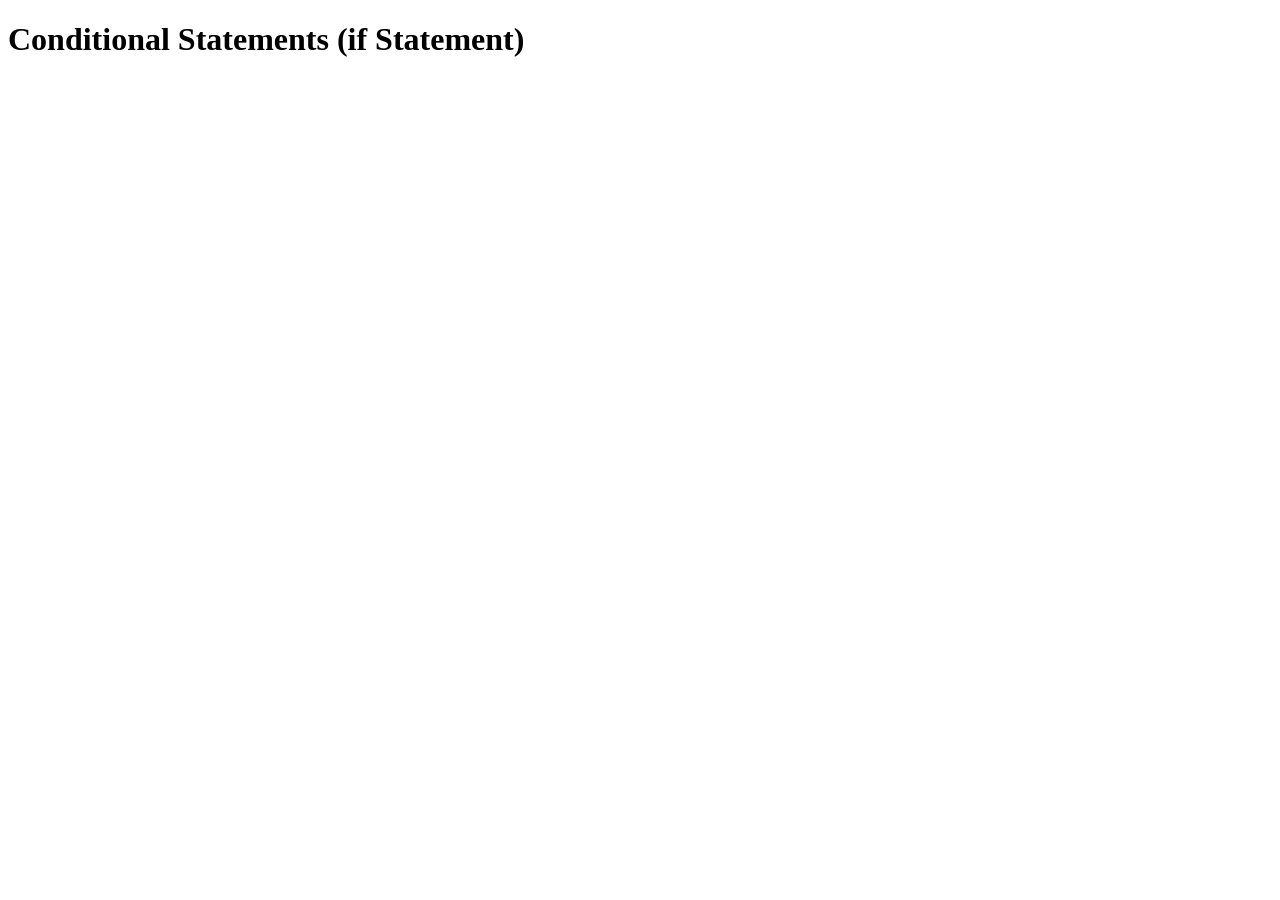
==== 05-Conditional Statements/index.html @ 0a36a720 "Conditional Statement" ====
<!DOCTYPE html>
<html lang="en">
<head>
    <meta charset="UTF-8">
    <meta name="viewport" content="width=device-width, initial-scale=1.0">
    <title>Conditional Statements (if Statement)</title>
</head>
<body>
    <h1>Conditional Statements (if Statement)</h1>


    
   <script src="js/style.js"></script>
</body>
</html>
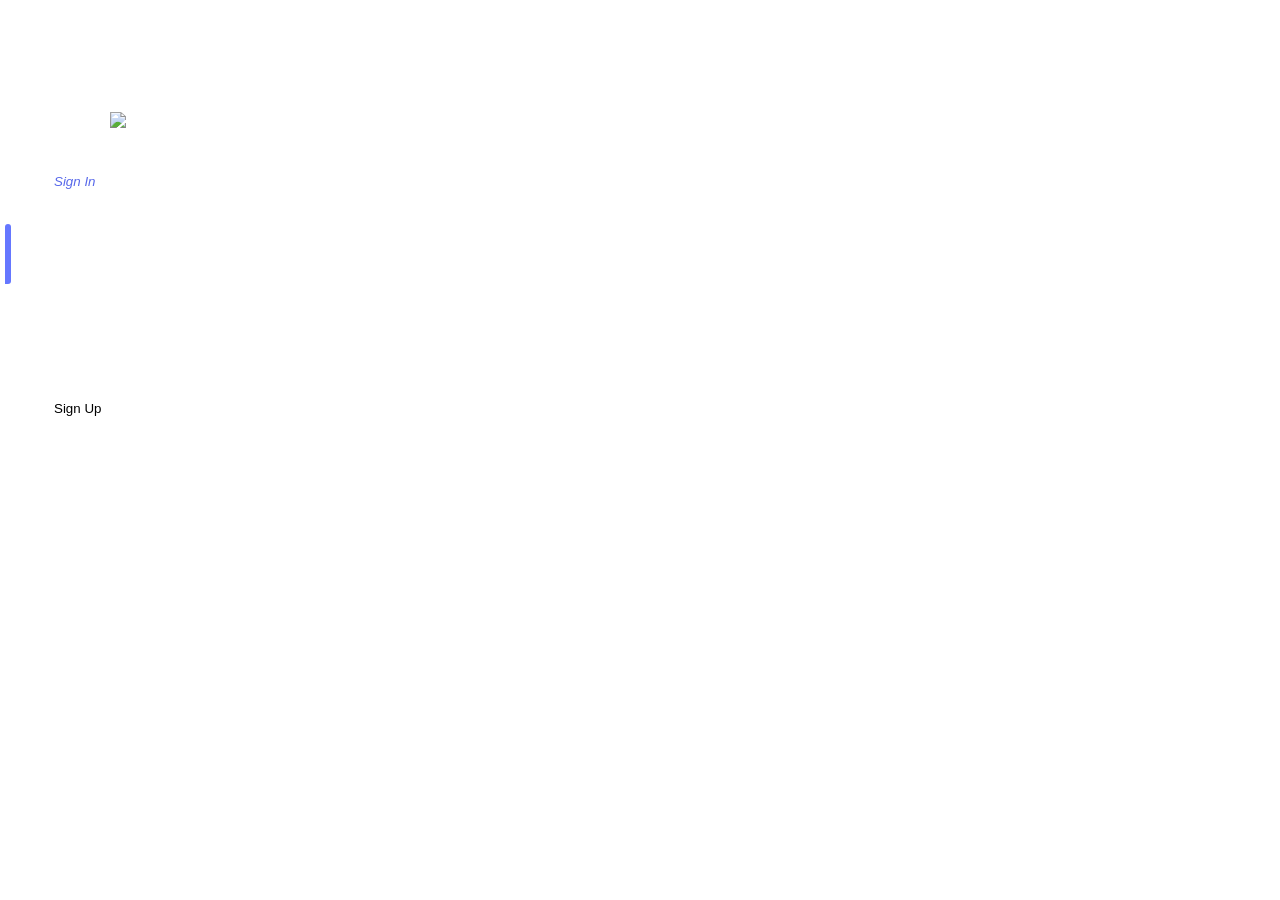
==== commit 1367505c: "commit" ====
--- a/05-Conditional Statements/index.html
+++ b/05-Conditional Statements/index.html
@@ -1,15 +1,74 @@
 <!DOCTYPE html>
 <html lang="en">
+
 <head>
     <meta charset="UTF-8">
     <meta name="viewport" content="width=device-width, initial-scale=1.0">
-    <title>Conditional Statements (if Statement)</title>
+    <title>Sign In | Sign Up</title>
+<link rel="stylesheet" href="css/style.css">
+    
 </head>
+
 <body>
-    <h1>Conditional Statements (if Statement)</h1>
 
 
-    
-   <script src="js/style.js"></script>
+
+
+
+    <div class="card">
+        <ul class="card-nav">
+            <LI>
+                <img src="logo.svg" />
+                <span class="active-bar"></span>
+            </li>
+            <li>
+                <button type="button" class="signin active" onclick="selectView('signin')">
+                    <i class="at-person-check"></t>
+                        <span>Sign In</span>
+                </button>
+            </li>
+            <li>
+                <button type="button" class="signup" onclick="selectView('signup')">
+                    <i class="at-person-add"></i>
+                    <span>Sign Up</span>
+                </button>
+            </li>
+        </ul>
+        <div class="card-hero">
+            <div class="card-hero-inner">
+                <div class="card-hero-content signin">
+                    <div>
+                        <h2>Welcome Back.</h2>
+                        <h3>Please enter your credentials.</h3>
+                    </div>
+                    <img src="signin.svg" />
+                </div>
+                <div class="card-hero-content signup">
+                    <div>
+                        <h2>Sign Up Now.</h2>
+                        <h3>Join the crowd and get started.</h3>
+                    </div>
+                    <img src="signup.svg" />
+                </div>
+            </div>
+        </div>
+        <div class="card-form">
+            <div class="forms">
+                <form id="signin" class="active">
+                    <!-- form code on GitHub -->
+                </form>
+                <form id="signup">
+                    <!-- form code on GitHub-->
+                </form>
+            </div>
+        </div>
+    </div>
+
+
+
+
+<script src="js/"></script>
+
 </body>
+
 </html>
--- a/05-Conditional Statements/css/style.css
+++ b/05-Conditional Statements/css/style.css
@@ -0,0 +1,288 @@
+:root {
+    --color-primary: #6577ff;
+    --color-dark: #5768ea;
+    --color-muted: #747b92;
+}
+
+.card {
+    padding: 6px;
+    height: 600px;
+    width: 80%;
+    border-radius: 24px;
+    background: #ffffff;
+}
+
+.card-nav {
+    position: relative;
+    display: flex;
+    justify-content: center;
+    width: 100%;
+    height: 96px;
+    padding: 24px 8;
+    margin-bottom: 12px;
+}
+
+.card-nav .active-bar {
+    position: absolute;
+    top: calc(100% - 4px);
+    width: 33.33%;
+    height: 4px;
+    left: var(--active);
+    transition: 0.4s ease-in-out;
+}
+
+
+/* ======================================================================================== */
+
+
+
+
+.active-bar::after {
+    position: absolute;
+    content: "";
+    top: 8;
+    Left: 50%;
+    translate: -50% 9;
+    width: 60px;
+    height: 4px;
+    border-top-left-radius: 8px;
+    border-top-right-radius: 8px;
+    background:
+        var(--color-primary);
+}
+
+.card-nav li {
+    flex: 1 1 auto;
+    display: grid;
+    place-items: center;
+}
+
+.card-nav li button.active {
+
+    color: var(--color-dark);
+}
+
+.card-nav button {
+    background: transparent;
+    border: 0;
+    display: flex;
+    flex-direction: column;
+    transition: 0.35;
+    width: 100%;
+    height: 180%;
+    transition: 0.3s;
+}
+
+.card.resizing .card-hero-inner,
+.card.resizing .active-bar,
+.card.resizing .forms {
+    transition: none
+}
+
+
+
+
+
+
+
+
+
+
+
+
+.card-nav button:not(.active):hover {
+    opacity: 0.675;
+
+    color: var {
+        --color-dark
+    }
+
+    ;
+}
+
+.card-hero {
+    position: relative;
+    display: flex;
+    flex-direction: column;
+    justify-content: flex-end;
+    height: 100px;
+    flex: 0 0 386px;
+    border-radius: 28px;
+    overflow: hidden;
+    background:
+        var(--color-primary);
+}
+
+.card-hero-inner {
+    position: absolute;
+    top: var(--hero, 0);
+    left: 0;
+    right: 0;
+    transition: 0.5s ease-in-out;
+}
+
+.card-hero-content {
+    width: 100%;
+    padding: 0 12px;
+    display: flex;
+    flex-direction: row-reverse;
+    align-items: center;
+    justify-content: center;
+}
+
+
+
+
+
+
+
+
+
+
+
+
+
+
+
+
+
+/* =======================          ++++++++++++++++++ */
+
+.card-hero-content div {
+    flex: 10 auto;
+}
+
+.card-hero h2 {
+    color: #f9f9f9;
+}
+
+.card-hero h3 {
+    color: #f9f9f9;
+    opacity: 0.75;
+}
+
+.card-hero img {
+    height: 180px;
+    width: 35%;
+    flex: 0 1 auto;
+}
+
+.card-form {
+    position: relative;
+    overflow: hidden;
+    height: 400px;
+}
+
+.card-form .forms {
+    position: absolute;
+    height: 100%;
+    width: 200%;
+    left: 0;
+    top: 0;
+    left: var(--forms, 0);
+    display: flex;
+    transition: 0.5s ease-in-out;
+}
+
+
+
+
+
+
+
+
+
+
+
+
+@media (width >=690px) {
+    .card {
+        display: flex;
+        align-content: stretch;
+        width: 660px;
+        height: 400px;
+        padding: 0;
+    }
+
+    .card-hero {
+        margin: 30px 0;
+        height: auto;
+    }
+
+    h2,
+    h3 {
+        display: block;
+        padding-left: 24px;
+    }
+
+    .card-hero img {
+        height: auto;
+        width: 100%;
+    }
+
+    .card-hero-content {
+        height: 460px;
+        flex-direction: column;
+        align-items: center;
+        padding: 0;
+    }
+
+    .card-hero-content div {
+        flex: 0 0 auto;
+    }
+
+    .card-nav {
+        width: 148px;
+        height: 100%;
+        align-self: stretch;
+        flex-direction: column;
+    }
+}
+
+
+
+
+
+
+
+.card-nav .active-bar {
+    position: absolute;
+    top: 33.33%;
+    left: 0;
+    height: 33.33%;
+    top: var(--active, 33.33%);
+    transition: 0.4s ease-in-out;
+}
+
+.card-nav .active-bar::after {
+    top: 50%;
+    left: 0;
+    translate: -50%;
+    width: 6px;
+    height: 60px;
+    border-top-left-radius: 8;
+    border-top-right-radius: 8px;
+    border-bottom-right-radius: 8px;
+
+}
+
+.card-form {
+    height: 400px;
+    width: 480px;
+    padding: 0;
+}
+
+.card-form form {
+    padding: 24px;
+}
+
+.card-form.forms {
+    flex-direction: column;
+    height: 200%;
+    width: auto;
+    left: auto;
+    top: var(--forms, 0);
+}
+
+
+/* can you make it fast and aproprite . let do it fast.can you make it proper */
